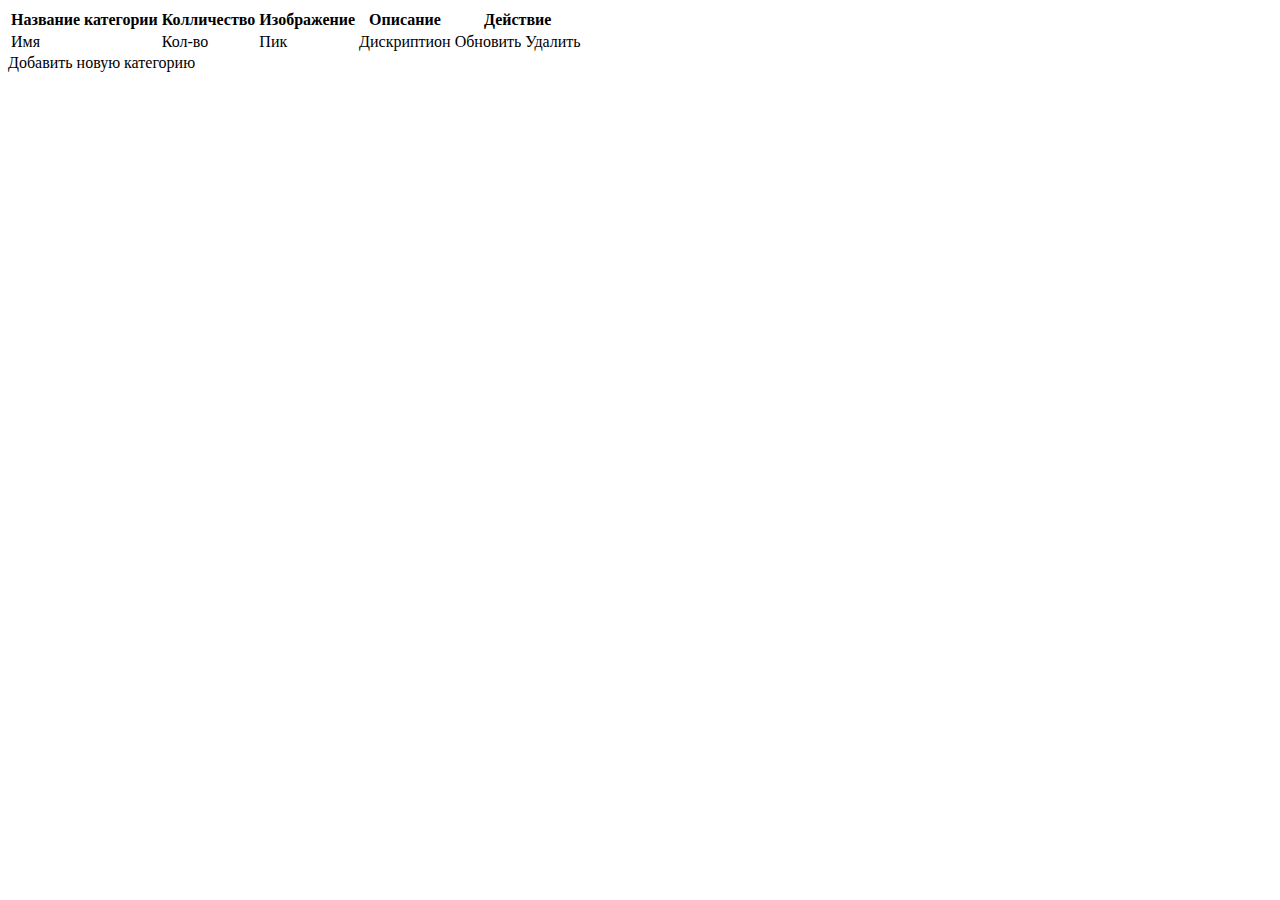
==== src/main/resources/templates/category/category.html @ 2be0ccbd "Реализовал таблицу продуктво, связал и связал её с таблицей категорий" ====
<!DOCTYPE html>
<html lang="en" xmlns:th="http://www.thymeleaf.org">
<head>
    <meta charset="UTF-8">
    <title>Category</title>
    <script src="/webjars/jquery/3.6.0/jquery.js"></script>
    <script>
        $(function (){
            $("a[id^='category_']").click(function (event) {
                if (confirm('Are you sure to delete this genre?')) {
                    let categoryCode = $(this).attr('name').replace('category_', '');
                    $.ajax({
                        url: '/api/delete/' + categoryCode,
                        type: 'DELETE',
                        success: function () {
                            console.log(categoryCode);
                            location.reload();
                        },
                    });
                }
                event.preventDefault();
            });
        });
    </script>
</head>
<body>
    <table>
        <thead>
            <tr>
                <th>Название категории</th>
                <th>Колличество</th>
                <th>Изображение</th>
                <th>Описание</th>
                <th>Действие</th>
            </tr>
        </thead>
        <tbody>
            <tr th:each="cat: ${category.data}">
                <td >
                    <a th:href="@{/category/{categoryName}/{id}(categoryName=${cat.getCategoryName()}, id=${cat.getId()})}" >
                        <span th:text="${cat.getCategoryName()}">Имя</span>
                    </a>
                </td>
                <td th:text="${cat.getAmount()}">Кол-во</td>
                <td th:text="${cat.getPicture()}">Пик</td>
                <td th:text="${cat.getDescription()}">Дискриптион</td>
                <td>
                    <a th:href="@{/category/{id}(id = ${cat.getId()})}">Обновить</a>
                    <a th:id="${cat.idStr}" th:name="${cat.idStr}" th:href="@{/categories(page=${category.currentPage})}">Удалить</a>
                </td>
            </tr>
        </tbody>
    </table>
    <div>
        <a th:href="@{/category/create}">Добавить новую категорию</a>
    </div>
</body>
</html>
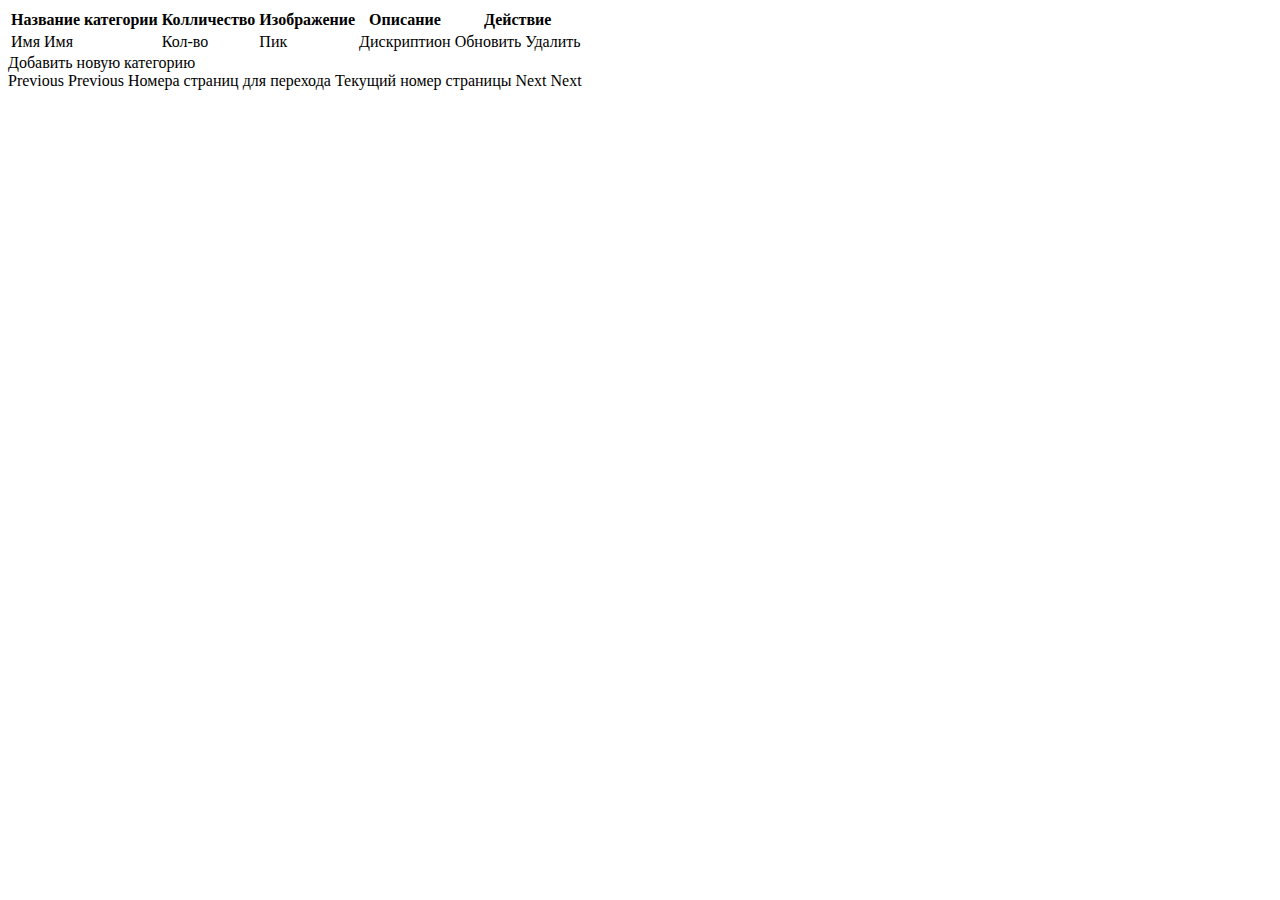
==== commit 6a011750: "добавил переход по страницам для категорий" ====
--- a/src/main/resources/templates/category/category.html
+++ b/src/main/resources/templates/category/category.html
@@ -10,7 +10,7 @@
                 if (confirm('Are you sure to delete this genre?')) {
                     let categoryCode = $(this).attr('name').replace('category_', '');
                     $.ajax({
-                        url: '/api/delete/' + categoryCode,
+                        url: '/api/category/delete/' + categoryCode,
                         type: 'DELETE',
                         success: function () {
                             console.log(categoryCode);
@@ -37,9 +37,10 @@
         <tbody>
             <tr th:each="cat: ${category.data}">
                 <td >
-                    <a th:href="@{/category/{categoryName}/{id}(categoryName=${cat.getCategoryName()}, id=${cat.getId()})}" >
+                    <a th:unless="${cat.getProductTable().isEmpty()}" th:href="@{/category/{categoryName}/{idCategory}(categoryName=${cat.getCategoryName()}, idCategory=${cat.getId()})}" >
                         <span th:text="${cat.getCategoryName()}">Имя</span>
                     </a>
+                    <span th:if="${cat.getProductTable().isEmpty()}" th:text="${cat.getCategoryName()}">Имя</span>
                 </td>
                 <td th:text="${cat.getAmount()}">Кол-во</td>
                 <td th:text="${cat.getPicture()}">Пик</td>
@@ -54,5 +55,25 @@
     <div>
         <a th:href="@{/category/create}">Добавить новую категорию</a>
     </div>
+    <div>
+        <div>
+            <a th:if="${category.hasPrevious}" th:href="@{/categories(page=${category.currentPage})}">
+                Previous
+            </a>
+            <span th:unless="${category.hasPrevious}">
+                Previous
+            </span>
+            <span th:each="i: ${#numbers.sequence(1, category.totalPage)}">
+                <a th:if="${i!=category.currentPage + 1}" th:href="@{/categories(page=${i})}" th:text="${i}">Номера страниц для перехода</a>
+                <span th:if="${i==category.currentPage + 1}" th:text="${i}">Текущий номер страницы</span>
+            </span>
+            <a th:if="${category.hasNext}" th:href="@{/categories(page=${category.currentPage+ 2})}">
+                Next
+            </a>
+            <span th:unless="${category.hasNext}">
+                Next
+            </span>
+        </div>
+    </div>
 </body>
 </html>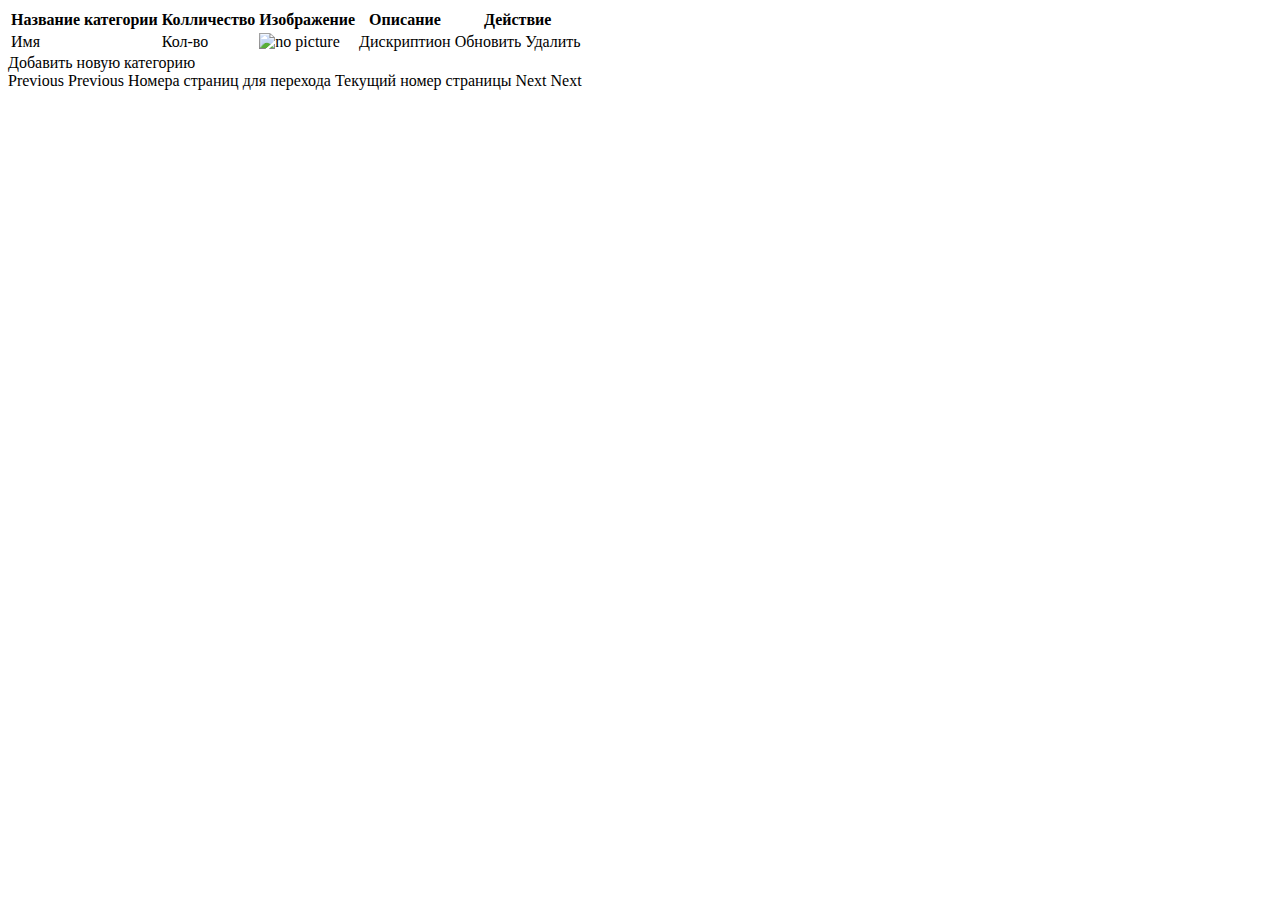
==== commit 39bfb087: "Исправил отображение изображения категории при обновлении" ====
--- a/src/main/resources/templates/category/category.html
+++ b/src/main/resources/templates/category/category.html
@@ -37,13 +37,15 @@
         <tbody>
             <tr th:each="cat: ${category.data}">
                 <td >
-                    <a th:unless="${cat.getProductTable().isEmpty()}" th:href="@{/category/{categoryName}/{idCategory}(categoryName=${cat.getCategoryName()}, idCategory=${cat.getId()})}" >
+                    <a th:href="@{/category/{categoryName}/{idCategory}(categoryName=${cat.getCategoryName()}, idCategory=${cat.getId()})}" >
                         <span th:text="${cat.getCategoryName()}">Имя</span>
                     </a>
-                    <span th:if="${cat.getProductTable().isEmpty()}" th:text="${cat.getCategoryName()}">Имя</span>
+                    <!--<span th:if="${cat.getProductTable().isEmpty()}" th:text="${cat.getCategoryName()}">Имя</span> -->
                 </td>
-                <td th:text="${cat.getAmount()}">Кол-во</td>
-                <td th:text="${cat.getPicture()}">Пик</td>
+                <td th:text="${cat.getProductTable().size()}">Кол-во</td>
+                <td>
+                    <img th:src="@{${cat.productImagePath}}" alt="no picture" width="156px" height="auto">
+                </td>
                 <td th:text="${cat.getDescription()}">Дискриптион</td>
                 <td>
                     <a th:href="@{/category/{id}(id = ${cat.getId()})}">Обновить</a>
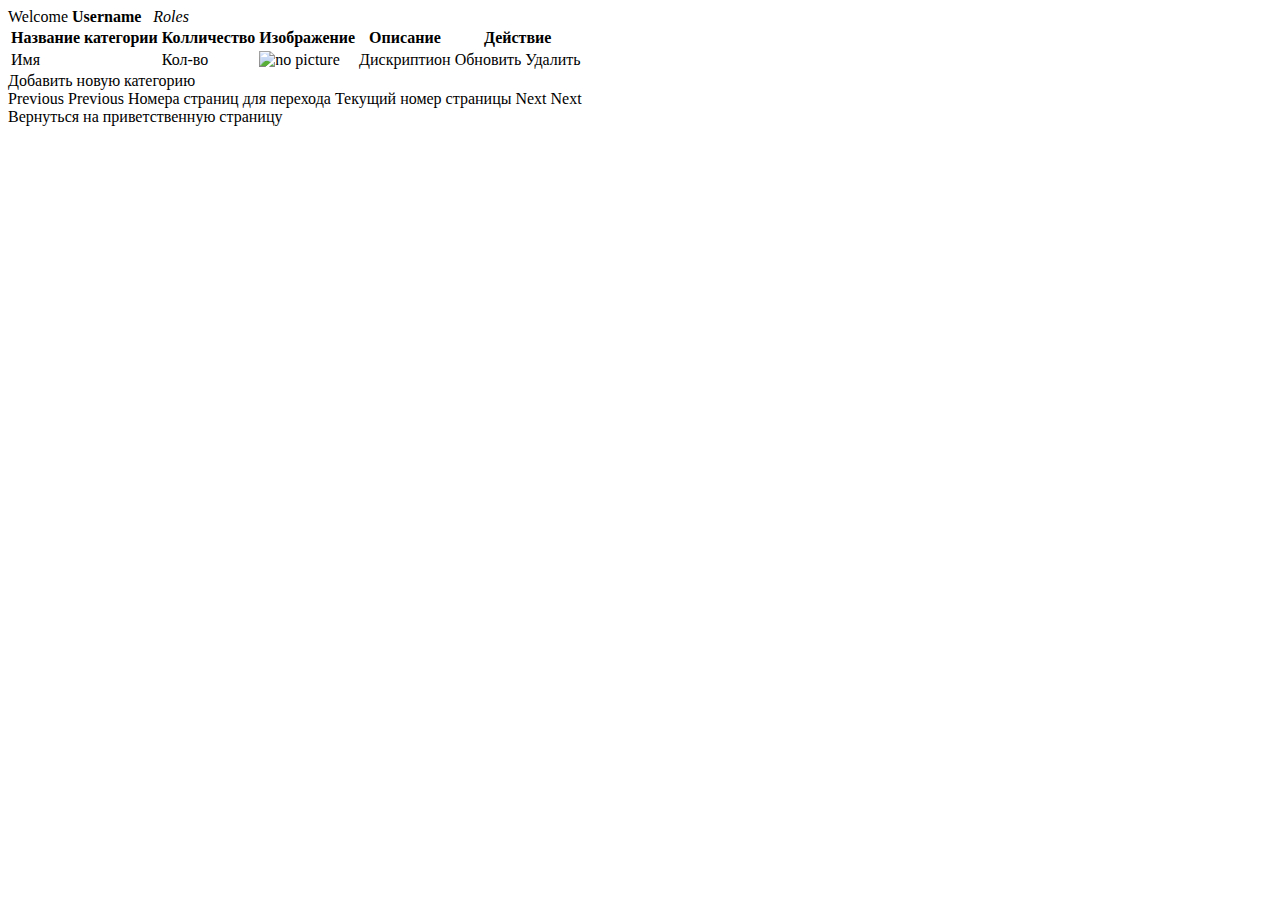
==== commit 95d00b61: "Добавил дизайн для таблиц" ====
--- a/src/main/resources/templates/category/category.html
+++ b/src/main/resources/templates/category/category.html
@@ -1,11 +1,13 @@
 <!DOCTYPE html>
-<html lang="en" xmlns:th="http://www.thymeleaf.org">
+<html lang="en" xmlns:th="http://www.thymeleaf.org"
+      xmlns:sec="http://www.thymeleaf.org/extras/spring-security">
 <head>
     <meta charset="UTF-8">
     <title>Category</title>
+    <link rel="stylesheet" type="text/css" th:href="@{/style/tableStyle.css}">
     <script src="/webjars/jquery/3.6.0/jquery.js"></script>
     <script>
-        $(function (){
+        $(function () {
             $("a[id^='category_']").click(function (event) {
                 if (confirm('Are you sure to delete this genre?')) {
                     let categoryCode = $(this).attr('name').replace('category_', '');
@@ -24,6 +26,11 @@
     </script>
 </head>
 <body>
+<div sec:authorize="isAuthenticated()">
+    Welcome <b><span sec:authentication="name">Username</span></b>
+    &nbsp;
+    <i><span sec:authentication="principal.authorities">Roles</span></i>
+</div>
     <table>
         <thead>
             <tr>
@@ -31,7 +38,7 @@
                 <th>Колличество</th>
                 <th>Изображение</th>
                 <th>Описание</th>
-                <th>Действие</th>
+                <th sec:authorize="hasAnyAuthority('ADMIN', 'MODER')">Действие</th>
             </tr>
         </thead>
         <tbody>
@@ -40,21 +47,20 @@
                     <a th:href="@{/category/{categoryName}/{idCategory}(categoryName=${cat.getCategoryName()}, idCategory=${cat.getId()})}" >
                         <span th:text="${cat.getCategoryName()}">Имя</span>
                     </a>
-                    <!--<span th:if="${cat.getProductTable().isEmpty()}" th:text="${cat.getCategoryName()}">Имя</span> -->
                 </td>
                 <td th:text="${cat.getProductTable().size()}">Кол-во</td>
                 <td>
                     <img th:src="@{${cat.productImagePath}}" alt="no picture" width="156px" height="auto">
                 </td>
                 <td th:text="${cat.getDescription()}">Дискриптион</td>
-                <td>
+                <td sec:authorize="hasAnyAuthority('ADMIN', 'MODER')">
                     <a th:href="@{/category/{id}(id = ${cat.getId()})}">Обновить</a>
                     <a th:id="${cat.idStr}" th:name="${cat.idStr}" th:href="@{/categories(page=${category.currentPage})}">Удалить</a>
                 </td>
             </tr>
         </tbody>
     </table>
-    <div>
+    <div sec:authorize="hasAnyAuthority('ADMIN', 'MODER')">
         <a th:href="@{/category/create}">Добавить новую категорию</a>
     </div>
     <div>
@@ -65,7 +71,7 @@
             <span th:unless="${category.hasPrevious}">
                 Previous
             </span>
-            <span th:each="i: ${#numbers.sequence(1, category.totalPage)}">
+            <span th:unless="${category.data.isEmpty()}" th:each="i: ${#numbers.sequence(1, category.totalPage)}">
                 <a th:if="${i!=category.currentPage + 1}" th:href="@{/categories(page=${i})}" th:text="${i}">Номера страниц для перехода</a>
                 <span th:if="${i==category.currentPage + 1}" th:text="${i}">Текущий номер страницы</span>
             </span>
@@ -77,5 +83,8 @@
             </span>
         </div>
     </div>
+    <div>
+        <a th:href="@{/}">Вернуться на приветственную страницу</a>
+    </div>
 </body>
 </html>